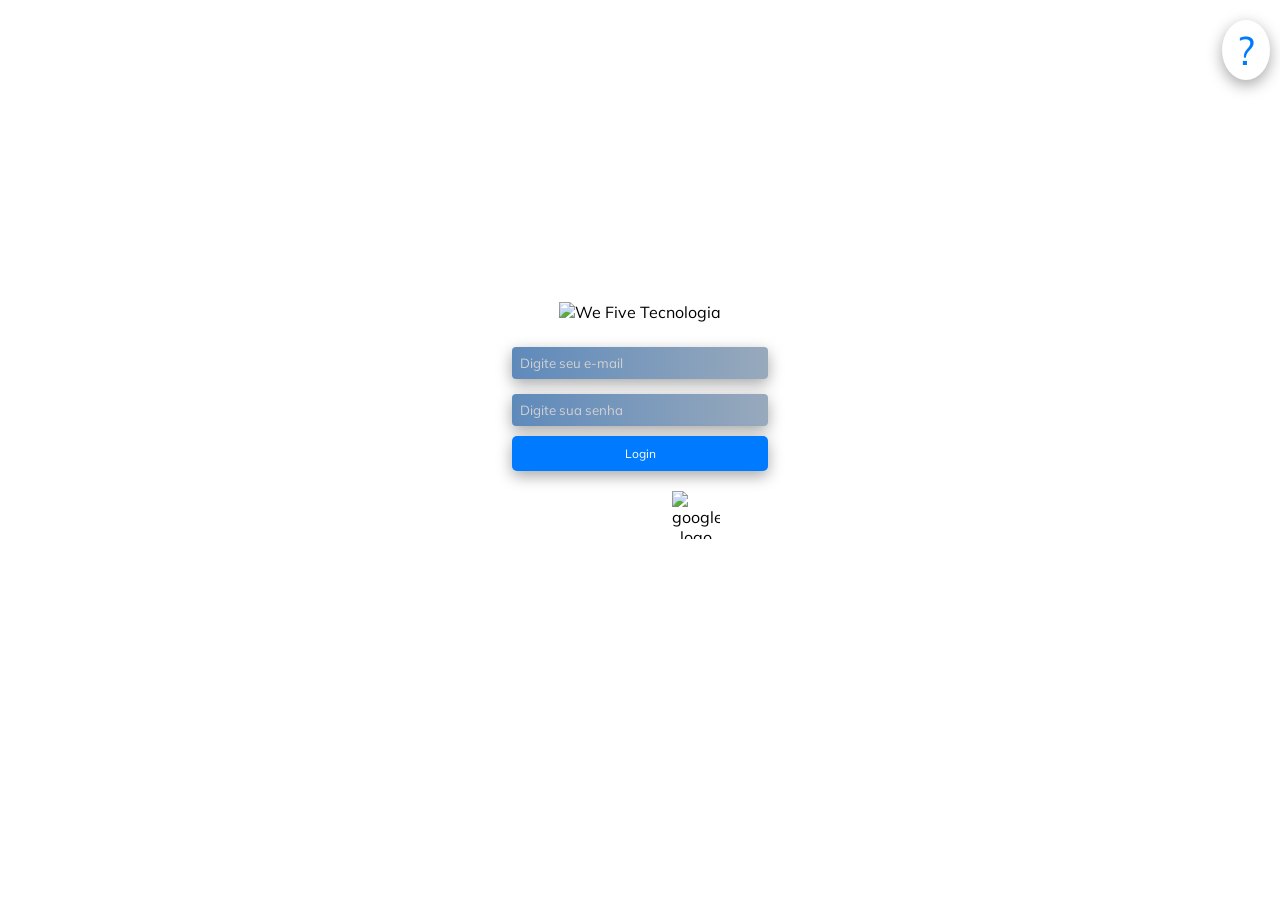
==== login.html @ 980b11b7 "feat: tela de login ajustada" ====
<!DOCTYPE html>
<html lang="en">

<head>
    <meta charset="UTF-8">
    <meta name="viewport" content="width=device-width, initial-scale=1.0">
    <link rel="stylesheet" href="/CSS/login.css">
    <title>Login</title>
</head>

<body>
    <main class="container">

        <div class="logo">
            <img src="./img/logo_1-removed.png" alt="We Five Tecnologia">
        </div>
        <section class="login">
            <a class="icon_help" href="#">?</a>
            <div>
                <form action="#" method="get">

                    <input type="text" placeholder="Digite seu e-mail" required><br>


                    <input type="password" placeholder="Digite sua senha" required><br>
                    <button class="btnEntrar">Login</button><br>
                    <img class="google-logo" href="#" width="48" height="48"
                        src="https://img.icons8.com/color/48/google-logo.png" alt="google-logo" />

                    <div class="container-options">
                        <a id="recuperação" href="./login.html">Esqueceu sua senha? <span> Clique aqui.</span></a>
                        <a id="cadastro"  href="./cadastro.html">Não tem cadastro? <span> Registre-se.</span></a>
                    </div>

                </form>
            </div>

        </section>
    </main>
</body>

</html>
---- CSS/login.css ----
/* reset do css */
@import url(/css/reset.css);
/* importa icones */
@import url(https://cdnjs.cloudflare.com/ajax/libs/font-awesome/6.7.2/css/all.min.css);
@import url(https://img.icons8.com/color/48/google-logo.png);
/* importa fonte */
@import url('https://fonts.googleapis.com/css2?family=Mulish:ital,wght@0,200..1000;1,200..1000&display=swap');

* {
    margin: 0;
    padding: 0;
    box-sizing: border-box;
    font-family: 'Mulish', 'sans-serif';
    font-style: normal;
}
body {
    display: flex;
    justify-content: center;
    align-items: center;
    height: 100vh;
    margin: 0;
    font-family: 'Roboto', 'sans-serif';
    /* Fundo com gradiente */
    background-image: url(../img/img_fundo.jpg); /* padrão em SVG */
    background-size: cover;
  /* Mistura o gradiente com o padrão */
}

.container {
    display: flex;
    flex-direction: column;
    align-items: center;    
    padding: 20px;       
    width: 350px;
}

.logo img {
    width: 150px;
    margin-bottom: 10px;
}

.login {
    width: 20vw;
    text-align: center;
    display: flex;
    flex-direction: column;
    height: 100%;
}

form input {    
    width: 100%;
    margin-top: 15px;
    padding: 8px;
    background: linear-gradient(0.25turn, #5E8ABB, #98A9BC);
    border: 1px;
    border-radius: 4px;
    box-shadow: rgba(0, 0, 0, 0.35) 0px 5px 15px;
}

input::placeholder {
    color: rgb(209, 209, 209);
}

.icon_help {
    position: absolute;
    top: 10px;
    right: 10px;
    text-decoration: none;
    font-size: 40px;
    background: #fff;
    color: #007bff;
    padding: 5px 15px;
    border-radius: 50%;
    box-shadow: rgba(0, 0, 0, 0.35) 0px 5px 15px;
}

.btnEntrar {  
    flex: 1;
    width: 100%;
    padding: 10px;
    margin-top: 10px;
    background: #007bff;
    color: #fff;
    border: none;
    border-radius: 5px;
    cursor: pointer;
    font-size: 12px;
    font-weight: normal;
    box-shadow: rgba(0, 0, 0, 0.35) 0px 5px 15px;
    transition: background 0.3s;

}

button.btnEntrar:hover {
    background: #0056b3;
}

form img {
    display: flex;
    margin: 20px 0 20px 160px;
    align-items: center;
    justify-content: center;
    flex-direction: column; /* Mantém os itens empilhados verticalmente */
    
}

.google-logo img {
    width: 48px; /* ou o tamanho desejado */
}


a {
    display: inline;
    margin-top: 10px;
    font-size: 12px;
    color: #ffffff;
    text-decoration: none;
    white-space: nowrap;
}

a span {
    font-weight: bold;

}

.container-options {
    display: flex;
    flex-direction: column; /* Empilha os links verticalmente */
    align-items: center; 
    margin-top: 10px; 
}

.container-options a {
    margin-top: 5px; /* Espaço entre os links */
}
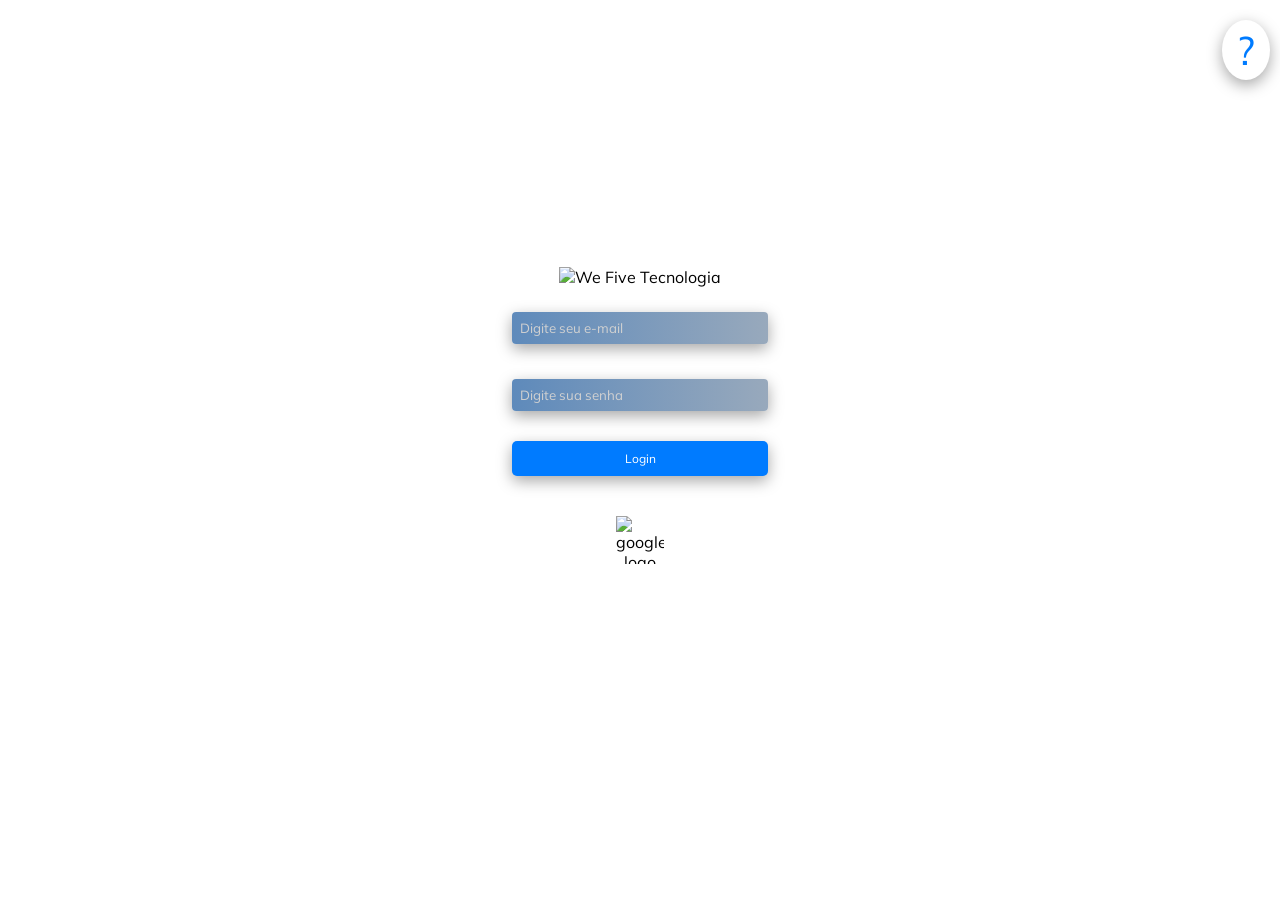
==== commit fc82f83a: "feat: login google ajustado" ====
--- a/login.html
+++ b/login.html
@@ -24,7 +24,7 @@
 
                     <input type="password" placeholder="Digite sua senha" required><br>
                     <button class="btnEntrar">Login</button><br>
-                    <img class="google-logo" href="#" width="48" height="48"
+                    <img class="google-logo" href="./cadastro.html" width="48" height="48"
                         src="https://img.icons8.com/color/48/google-logo.png" alt="google-logo" />
 
                     <div class="container-options">
--- a/CSS/login.css
+++ b/CSS/login.css
@@ -13,6 +13,7 @@
     font-family: 'Mulish', 'sans-serif';
     font-style: normal;
 }
+
 body {
     display: flex;
     justify-content: center;
@@ -21,16 +22,17 @@
     margin: 0;
     font-family: 'Roboto', 'sans-serif';
     /* Fundo com gradiente */
-    background-image: url(../img/img_fundo.jpg); /* padrão em SVG */
+    background-image: url(../img/img_fundo.jpg);
+    /* padrão em SVG */
     background-size: cover;
-  /* Mistura o gradiente com o padrão */
+    /* Mistura o gradiente com o padrão */
 }
 
 .container {
     display: flex;
     flex-direction: column;
-    align-items: center;    
-    padding: 20px;       
+    align-items: center;
+    padding: 20px;
     width: 350px;
 }
 
@@ -47,7 +49,7 @@
     height: 100%;
 }
 
-form input {    
+form input {
     width: 100%;
     margin-top: 15px;
     padding: 8px;
@@ -74,7 +76,7 @@
     box-shadow: rgba(0, 0, 0, 0.35) 0px 5px 15px;
 }
 
-.btnEntrar {  
+.btnEntrar {
     flex: 1;
     width: 100%;
     padding: 10px;
@@ -95,19 +97,19 @@
     background: #0056b3;
 }
 
-form img {
+form {
     display: flex;
-    margin: 20px 0 20px 160px;
+    flex-direction: column;
     align-items: center;
+    /* Centraliza horizontalmente */
     justify-content: center;
-    flex-direction: column; /* Mantém os itens empilhados verticalmente */
-    
+    /* Centraliza verticalmente */
 }
 
-.google-logo img {
-    width: 48px; /* ou o tamanho desejado */
+form img {
+    margin: 20px 0;
+    cursor: pointer;
 }
-
 
 a {
     display: inline;
@@ -125,13 +127,13 @@
 
 .container-options {
     display: flex;
-    flex-direction: column; /* Empilha os links verticalmente */
-    align-items: center; 
-    margin-top: 10px; 
+    flex-direction: column;
+    /* Empilha os links verticalmente */
+    align-items: center;
+    margin-top: 10px;
 }
 
 .container-options a {
-    margin-top: 5px; /* Espaço entre os links */
-}
-
-
+    margin-top: 5px;
+    /* Espaço entre os links */
+}
